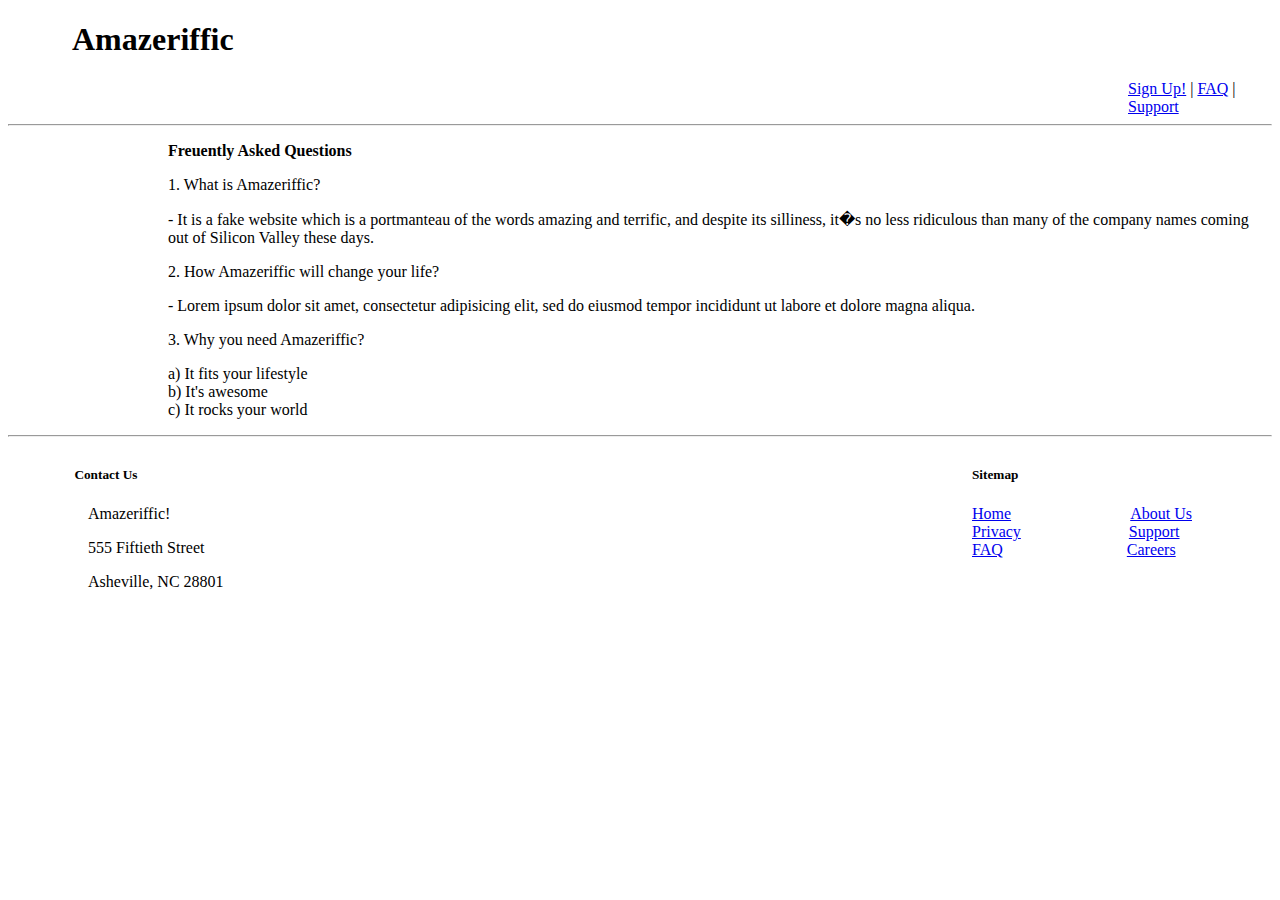
==== Chapter2/Amazeriffic/faq.html @ 42abd406 "my faq page" ====
<!DOCTYPE html>
<html lang="en-GB">
<head>
    <title>Amazeriffic</title>
</head>
<body>
    <header>
        <h1 style="margin-left:2em;">Amazeriffic</h1>
        <nav>
            <div style="margin-left:70em;">
                <a href="signup.html">Sign Up!</a> | <a href="#">FAQ</a> |
                <a href="#">Support</a>
            </div>
        </nav>
    </header>
    <hr>
    <main>
        <div>
            <p style="margin-left:10em;"><b>Freuently Asked Questions</b></p>
            <p style="margin-left:10em;">1. What is Amazeriffic?</p>
            <p style="margin-left:10em;">- It is a fake website which is a
            portmanteau of the words amazing and terrific, and despite its
            silliness, it�s no less ridiculous than many of the company names
            coming out of Silicon Valley these days.</p>
            <p style="margin-left:10em;">2. How Amazeriffic will change your
            life?</p>
            <p style="margin-left:10em;">- Lorem ipsum dolor sit amet,
            consectetur adipisicing elit, sed do eiusmod tempor incididunt ut
            labore et dolore magna aliqua.</p>
            <p style="margin-left:10em;">3. Why you need Amazeriffic?</p>
            <p style="margin-left:10em;">a) It fits your lifestyle<br>
            b) It's awesome<br>
            c) It rocks your world<br></p>
        </div>
    </main>
    <hr>
    <footer>
        <div id="sub-title" style="bg-color:yellow;">
            <div id="sub-left" style="float: left;">
                <h5 style="margin-left:5em;">Contact Us</h5>
                <p style="margin-left:5em;">Amazeriffic!</p>
                <p style="margin-left:5em;">555 Fiftieth Street</p>
                <p style="margin-left:5em;">Asheville, NC 28801</p>
            </div>
            <div id="sub-right" style="float: right;">
                <h5 style="margin-right:5em;">Sitemap</h5><a href="#" style=
                "margin-right:5em;">Home</a>&nbsp;&nbsp;&nbsp;&nbsp;&nbsp;&nbsp;&nbsp;&nbsp;&nbsp;
                <a href="#" style="margin-right:5em;">About Us</a><br>
                <a href="#" style=
                "margin-right:5em;">Privacy</a>&nbsp;&nbsp;&nbsp;&nbsp;&nbsp;&nbsp;
                <a href="#" style="margin-right:5em;">Support</a><br>
                <a href="#" style=
                "margin-right:5em;">FAQ</a>&nbsp;&nbsp;&nbsp;&nbsp;&nbsp;&nbsp;&nbsp;&nbsp;&nbsp;&nbsp;
                <a href="#" style="margin-right:5em;">Careers</a>
            </div>
        </div>
    </footer>
</body>
</html>
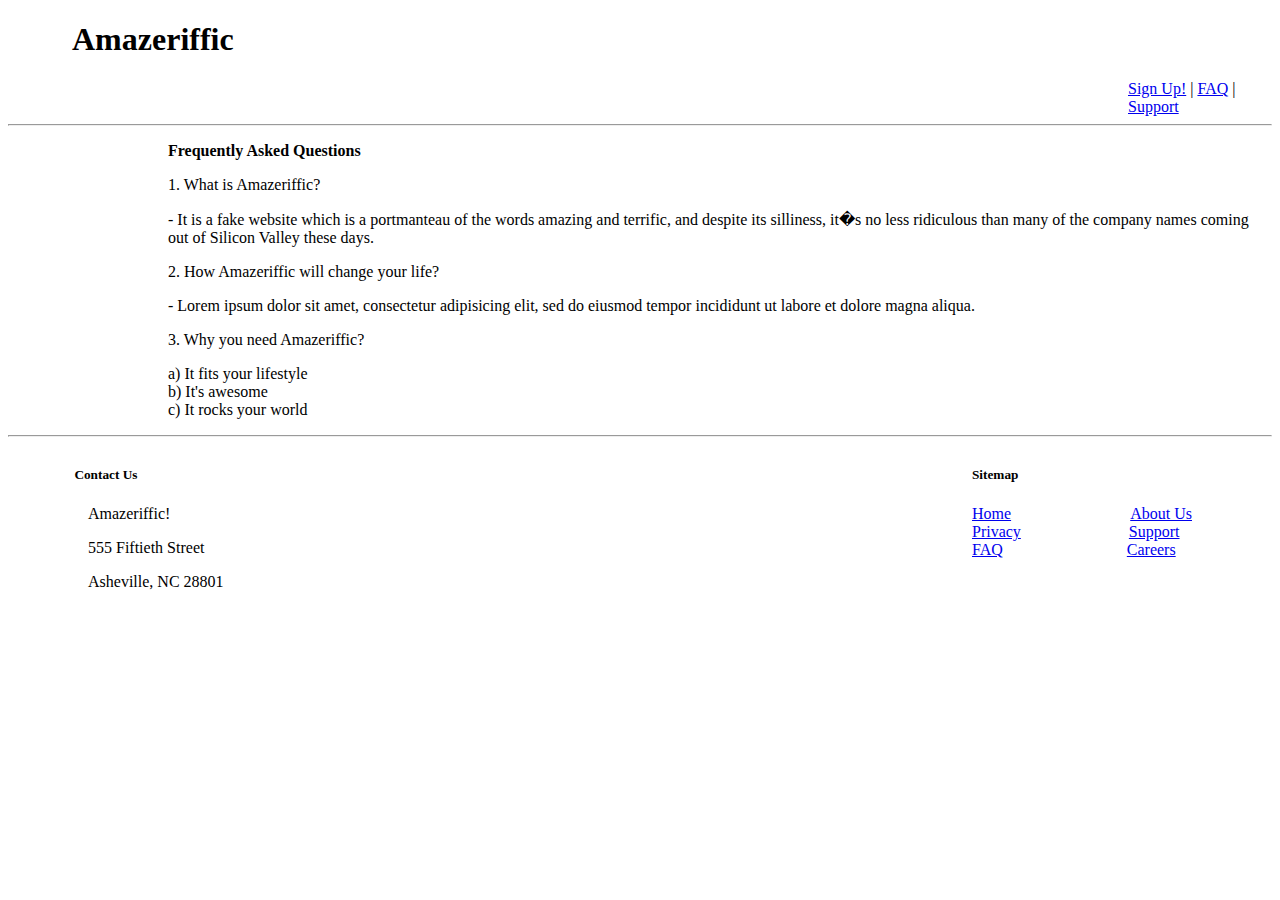
==== commit 4727a359: "new faq page" ====
--- a/Chapter2/Amazeriffic/faq.html
+++ b/Chapter2/Amazeriffic/faq.html
@@ -16,7 +16,7 @@
     <hr>
     <main>
         <div>
-            <p style="margin-left:10em;"><b>Freuently Asked Questions</b></p>
+            <p style="margin-left:10em;"><b>Frequently Asked Questions</b></p>
             <p style="margin-left:10em;">1. What is Amazeriffic?</p>
             <p style="margin-left:10em;">- It is a fake website which is a
             portmanteau of the words amazing and terrific, and despite its
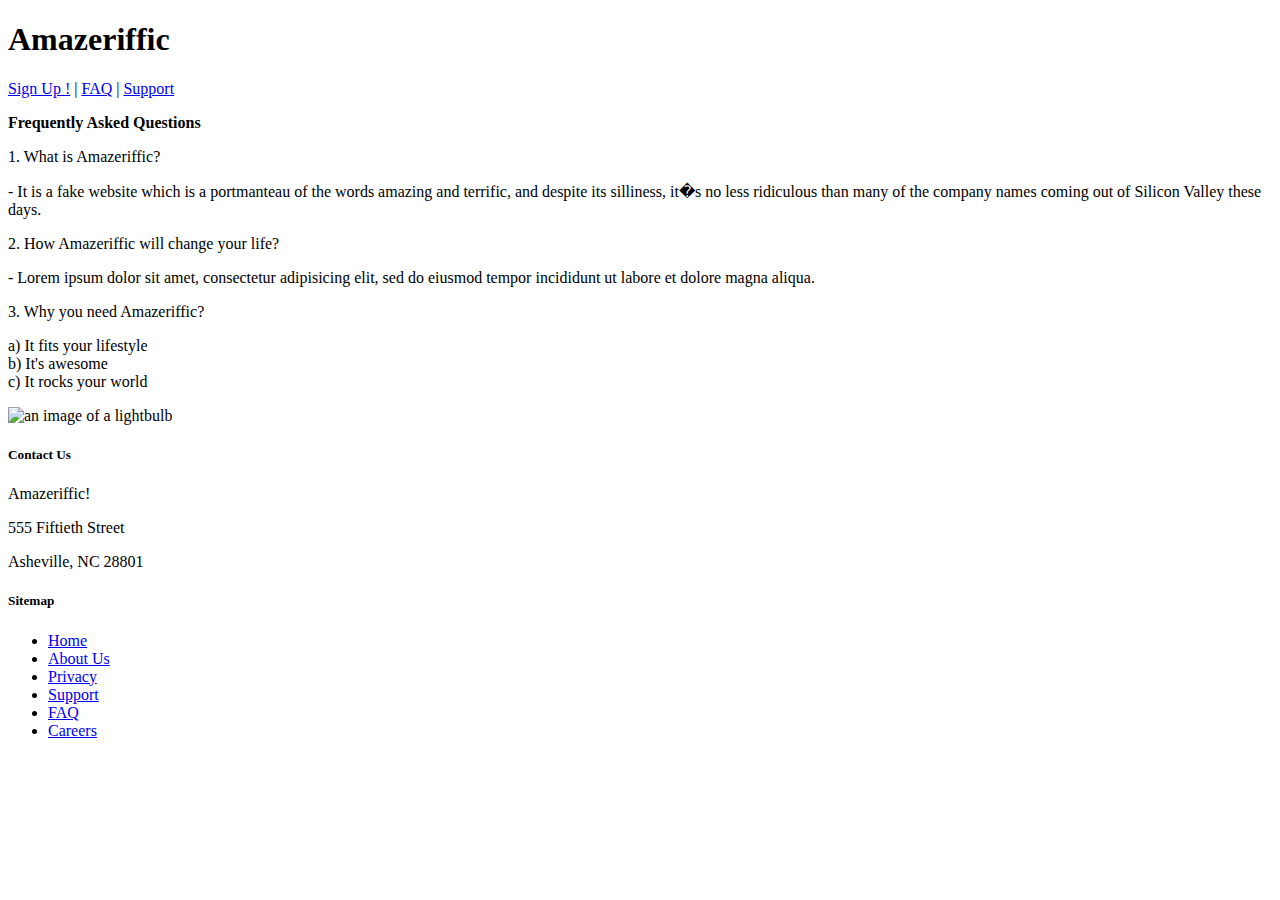
==== commit db47d88e: "correction in faq page" ====
--- a/Chapter2/Amazeriffic/faq.html
+++ b/Chapter2/Amazeriffic/faq.html
@@ -5,54 +5,56 @@
 </head>
 <body>
     <header>
-        <h1 style="margin-left:2em;">Amazeriffic</h1>
+        <h1>Amazeriffic</h1>
         <nav>
-            <div style="margin-left:70em;">
-                <a href="signup.html">Sign Up!</a> | <a href="#">FAQ</a> |
-                <a href="#">Support</a>
-            </div>
+            <a href="signup.html">Sign Up !</a> | <a href="faq.html">FAQ</a> |
+            <a href="#">Support</a>
         </nav>
     </header>
-    <hr>
     <main>
-        <div>
-            <p style="margin-left:10em;"><b>Frequently Asked Questions</b></p>
-            <p style="margin-left:10em;">1. What is Amazeriffic?</p>
-            <p style="margin-left:10em;">- It is a fake website which is a
-            portmanteau of the words amazing and terrific, and despite its
-            silliness, it�s no less ridiculous than many of the company names
-            coming out of Silicon Valley these days.</p>
-            <p style="margin-left:10em;">2. How Amazeriffic will change your
-            life?</p>
-            <p style="margin-left:10em;">- Lorem ipsum dolor sit amet,
-            consectetur adipisicing elit, sed do eiusmod tempor incididunt ut
-            labore et dolore magna aliqua.</p>
-            <p style="margin-left:10em;">3. Why you need Amazeriffic?</p>
-            <p style="margin-left:10em;">a) It fits your lifestyle<br>
-            b) It's awesome<br>
-            c) It rocks your world<br></p>
+        <p><b>Frequently Asked Questions</b></p>
+        <p>1. What is Amazeriffic?</p>
+        <p>- It is a fake website which is a portmanteau of the words amazing
+        and terrific, and despite its silliness, it�s no less ridiculous than
+        many of the company names coming out of Silicon Valley these days.</p>
+        <p>2. How Amazeriffic will change your life?</p>
+        <p>- Lorem ipsum dolor sit amet, consectetur adipisicing elit, sed do
+        eiusmod tempor incididunt ut labore et dolore magna aliqua.</p>
+        <p>3. Why you need Amazeriffic?</p>
+        <p>a) It fits your lifestyle<br>
+        b) It's awesome<br>
+        c) It rocks your world<br></p><img alt="an image of a lightbulb" src=
+        "lightbulb.png">
+    </main>
+    <footer>
+        <div class="contact">
+            <h5>Contact Us</h5>
+            <p>Amazeriffic!</p>
+            <p>555 Fiftieth Street</p>
+            <p>Asheville, NC 28801</p>
         </div>
-    </main>
-    <hr>
-    <footer>
-        <div id="sub-title" style="bg-color:yellow;">
-            <div id="sub-left" style="float: left;">
-                <h5 style="margin-left:5em;">Contact Us</h5>
-                <p style="margin-left:5em;">Amazeriffic!</p>
-                <p style="margin-left:5em;">555 Fiftieth Street</p>
-                <p style="margin-left:5em;">Asheville, NC 28801</p>
-            </div>
-            <div id="sub-right" style="float: right;">
-                <h5 style="margin-right:5em;">Sitemap</h5><a href="#" style=
-                "margin-right:5em;">Home</a>&nbsp;&nbsp;&nbsp;&nbsp;&nbsp;&nbsp;&nbsp;&nbsp;&nbsp;
-                <a href="#" style="margin-right:5em;">About Us</a><br>
-                <a href="#" style=
-                "margin-right:5em;">Privacy</a>&nbsp;&nbsp;&nbsp;&nbsp;&nbsp;&nbsp;
-                <a href="#" style="margin-right:5em;">Support</a><br>
-                <a href="#" style=
-                "margin-right:5em;">FAQ</a>&nbsp;&nbsp;&nbsp;&nbsp;&nbsp;&nbsp;&nbsp;&nbsp;&nbsp;&nbsp;
-                <a href="#" style="margin-right:5em;">Careers</a>
-            </div>
+        <div class="sitemap">
+            <h5>Sitemap</h5>
+            <ul>
+                <li>
+                    <a href="index.html">Home</a>
+                </li>
+                <li>
+                    <a href="#">About Us</a>
+                </li>
+                <li>
+                    <a href="#">Privacy</a>
+                </li>
+                <li>
+                    <a href="#">Support</a>
+                </li>
+                <li>
+                    <a href="#">FAQ</a>
+                </li>
+                <li>
+                    <a href="#">Careers</a>
+                </li>
+            </ul>
         </div>
     </footer>
 </body>
